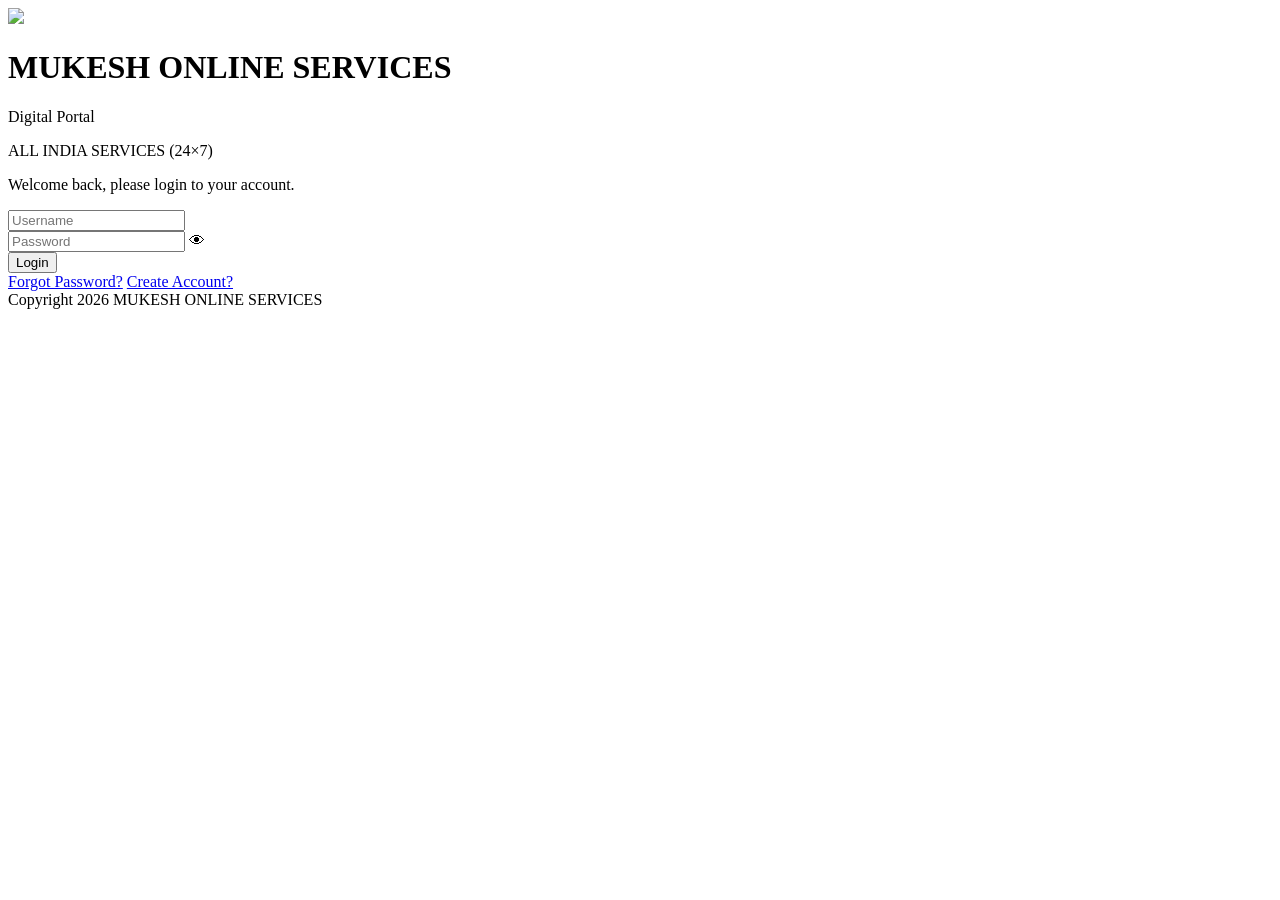
==== index.html @ b4150a39 "Add files via upload" ====
<!DOCTYPE html>
<html>
<head>
<meta charset="UTF-8">
<title>MUKESH ONLINE SERVICES</title>
<link rel="stylesheet" href="assets/css/login.css">
</head>

<body>

<div class="top-section">
    <div class="logo-area">
        <img src="assets/images/logo.png" class="logo">

        <h1>MUKESH <span>ONLINE SERVICES</span></h1>
        <p class="subtitle">Digital Portal</p>
        <p class="tagline">ALL INDIA SERVICES (24×7)</p>

        <p class="welcome">Welcome back, please login to your account.</p>
    </div>
</div>

<div class="login-box">

    <input type="text" id="username" placeholder="Username">

    <div class="password-box">
        <input type="password" id="password" placeholder="Password">
        <span class="eye" onclick="toggle()">👁</span>
    </div>

    <button class="login-btn" onclick="login()">Login</button>

    <div class="links">
        <a href="#">Forgot Password?</a>
        <a href="#">Create Account?</a>
    </div>
</div>

<footer>
    Copyright 2026 MUKESH ONLINE SERVICES
</footer>

<script src="assets/js/auth.js"></script>

</body>
</html>
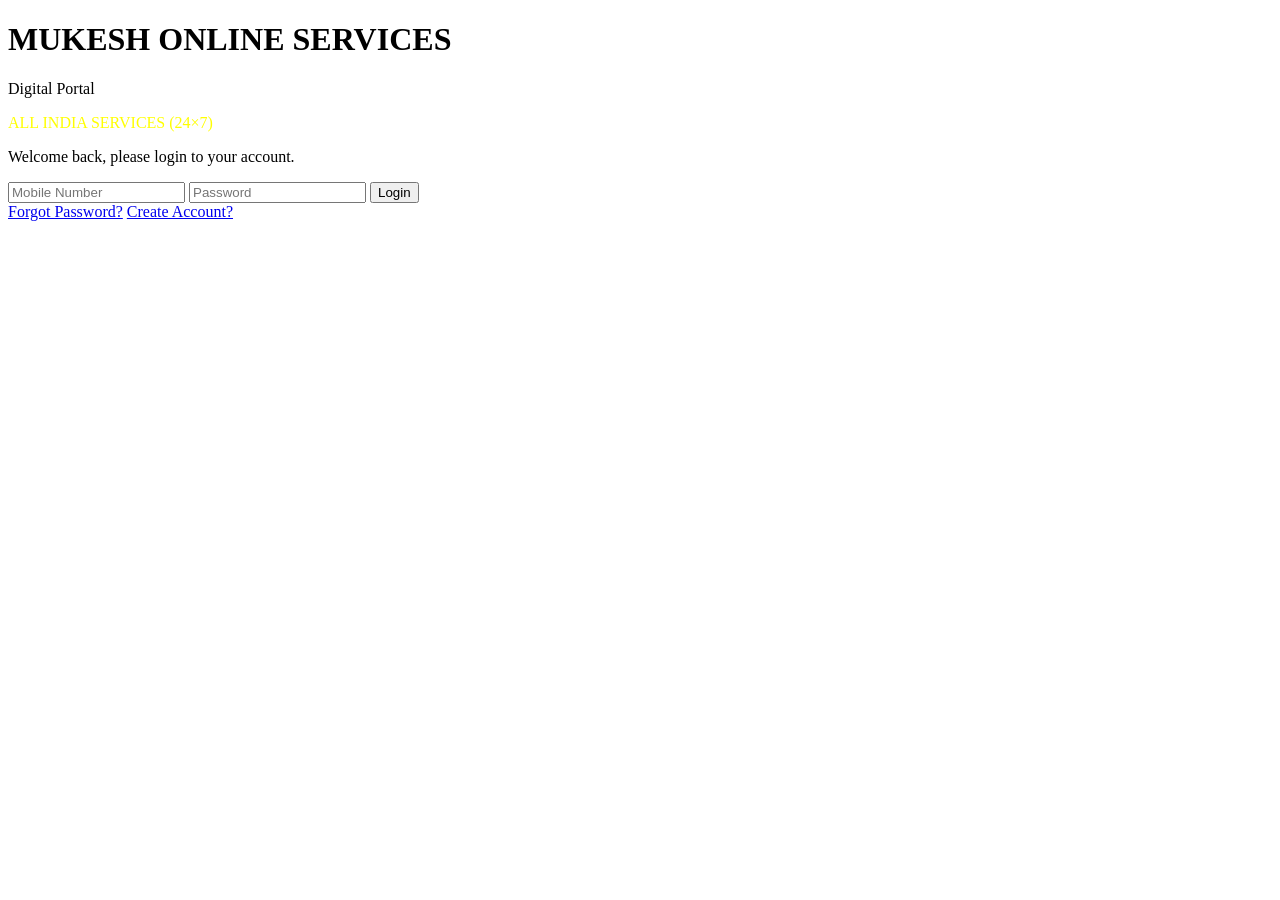
==== commit f561c30b: "Add files via upload" ====
--- a/index.html
+++ b/index.html
@@ -3,45 +3,33 @@
 <head>
 <meta charset="UTF-8">
 <title>MUKESH ONLINE SERVICES</title>
-<link rel="stylesheet" href="assets/css/login.css">
+<link rel="stylesheet" href="assets/css/login.css?v=3">
 </head>
 
 <body>
 
 <div class="top-section">
     <div class="logo-area">
-        <img src="assets/images/logo.png" class="logo">
-
         <h1>MUKESH <span>ONLINE SERVICES</span></h1>
-        <p class="subtitle">Digital Portal</p>
-        <p class="tagline">ALL INDIA SERVICES (24×7)</p>
-
-        <p class="welcome">Welcome back, please login to your account.</p>
+        <p>Digital Portal</p>
+        <p style="color:yellow;">ALL INDIA SERVICES (24×7)</p>
+        <p>Welcome back, please login to your account.</p>
     </div>
 </div>
 
+<!-- ONLY ONE CARD -->
 <div class="login-box">
+    <input type="text" id="username" placeholder="Mobile Number">
+<input type="password" id="password" placeholder="Password">
 
-    <input type="text" id="username" placeholder="Username">
+<button class="login-btn" onclick="login()">Login</button>
 
-    <div class="password-box">
-        <input type="password" id="password" placeholder="Password">
-        <span class="eye" onclick="toggle()">👁</span>
-    </div>
-
-    <button class="login-btn" onclick="login()">Login</button>
-
+<script src="assets/js/auth.js"></script>
     <div class="links">
         <a href="#">Forgot Password?</a>
         <a href="#">Create Account?</a>
     </div>
 </div>
 
-<footer>
-    Copyright 2026 MUKESH ONLINE SERVICES
-</footer>
-
-<script src="assets/js/auth.js"></script>
-
 </body>
 </html>
